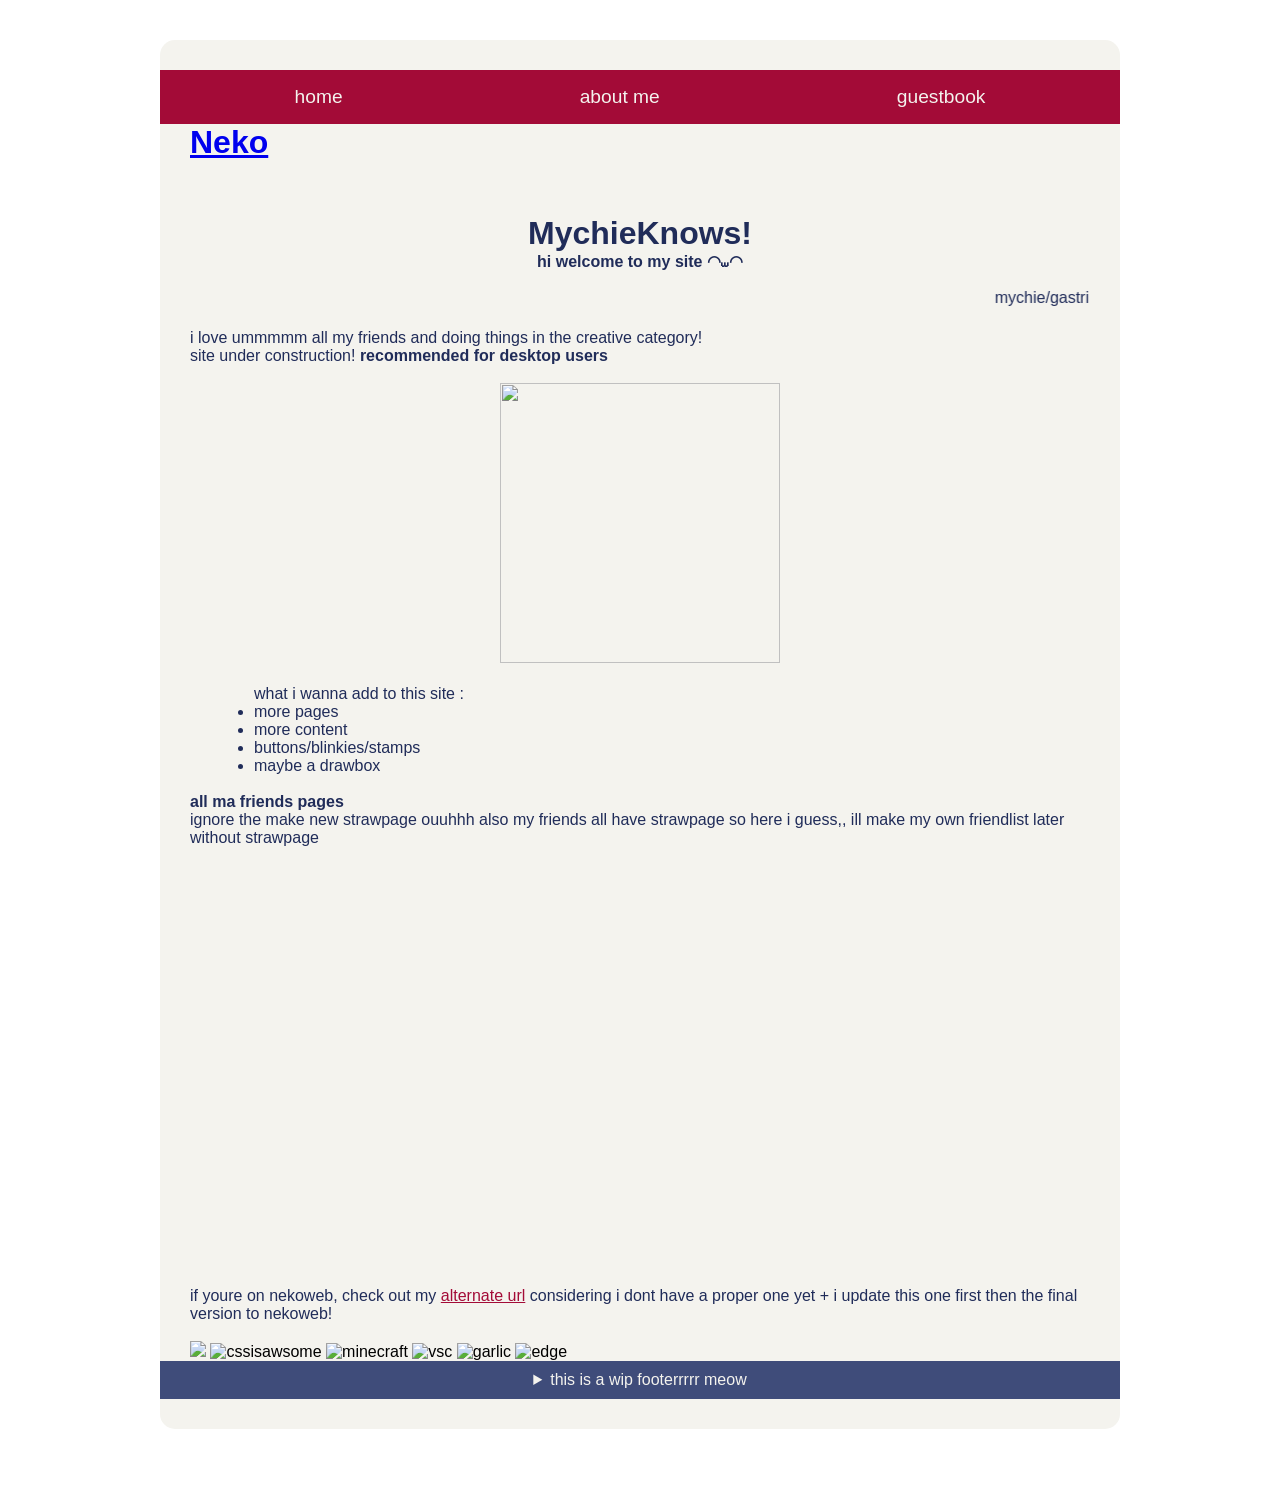
==== index.html @ 33370a4b "GUYS I'VE GOT BAD NEWS PLANET SEX IS AFTER ME AAAAAAAAAAAAAAAHHH GOOD GOODNEESS PLANET SIX WO WAWAWO" ====
<!--
                           ______
        |\_______________ (_____\\______________
HH======#H###############H#######################
        ' ~""""""""""""""`##(_))#H\"""""Y########
                          ))    \#H\       `"Y###
pow pow !                 "      }#H)                        
-->

<!DOCTYPE html>
<html lang = "en">
   <head>
    <meta name="p:domain_verify" content="8e4aeb0aa8cdda04a71fe19c8bd07ad6"/> 
    <meta charset = "UTF-8">
    <meta name = "viewport" content = "width=device-width, initial-scale=1.0">
    <link rel="icon" type="image/gif" href="https://files.catbox.moe/qfj2wo.png">
    <title>mychieknows kool site!</title>
    <link rel="stylesheet" href="styles.css">
   </head>
<body>
  <div class="container">
    <nav class="navbar">
      <ul>
        <li><a href="index.html">home</a></li>
        <li><a href="aboutme.html">about me</a></li>
        <li><a href="guestbook.html">guestbook</a></li>
        <!--<li><a href="not_found.html">ill add more pages maybe</a></li>-->
      </ul>
    </nav>

    <h1 id="nl">
      <script>NekoType="marmalade"</script>
    <h1 id=nl><script src="https://webneko.net/n20171213.js"></script><a href="https://webneko.net">Neko</a> </h1> 
    </h1>
    <div id="flex">
      <br>
      <br>
      <br>
      <center>
        <h1>MychieKnows!</h1>
        <h4>hi welcome to my site ◠⩊◠</h4>
      </center>
      <br>
      <marquee behavior="scroll" direction="left">mychie/gastri 13 they/them | my imood! -> <a href="https://www.imood.com/users/MychieKnows"><img src="https://moods.imood.com/display/uname-MychieKnows/fg-202c5/trans-1/imood.gif" alt="The current mood of MychieKnows at www.imood.com" border="0"></a></marquee>
      <br>
      <br>
      <p>i love ummmmm all my friends and doing things in the creative category!</p>
      <p>site under construction! <b>recommended for desktop users</b></p>
      <br>
      <center>
        <img src="https://files.catbox.moe/oma1xu.gif" width="280px" height="280px">
      </center>
      <br>
      <div style="position:relative; left:4em;">
      <p>what i wanna add to this site :</p>
       <ul style="color: #202c59;">
        <li>more pages</li>
        <li>more content</li>
        <li>buttons/blinkies/stamps</li>
        <li>maybe a drawbox</li>
       </ul> 
      </div> 
      <br>
      <h4>all ma friends pages</h4>
      <p>ignore the make new strawpage ouuhhh also my friends all have strawpage so here i guess,, ill make my own friendlist later without strawpage</p>
      <br>
      <embed src="https://mychieknows.straw.page/gimmik" width="69%" height="400">
      <br>
      <br>
      <p>if youre on nekoweb, check out my <a href="https://mychieknows.mychieknows.workers.dev/" target="hi" class="linkks">alternate url</a> considering i dont have a proper one yet + i update this one first then the final version to nekoweb!</p>
      <center>
        <!-- <img src="https://files.catbox.moe/t7pfp7.webp" alt="Sample" width="100" height="100"> -->
      </center>  
  </div>
  <br>
  <a href="https://nekoweb.org/"><img src="https://nekoweb.org/assets/buttons/button11.gif"></a><!-- button by milkyway.moe --> <img src="https://files.catbox.moe/rns51x.png" alt="cssisawsome"> <img src="https://files.catbox.moe/llmjvh.gif" alt="minecraft"> <img src="https://files.catbox.moe/38kwe7.png" alt="vsc"> <img src="https://files.catbox.moe/lpxgjc.png" alt="garlic"> <img src="https://files.catbox.moe/v97own.png" alt="edge">
  <br>
  <footer id="footer"><details><summary>this is a wip footerrrrr meow</summary>
   <p>GUYS I'VE GOT BAD NEWS PLANET SEX IS AFTER ME AAAAAAAAAAAAAAAHHH GOOD GOODNEESS PLANET SIX WO WAWAWOAH HAHAHA OH MY GOD HE CAN CLIMB HE CAN CLIMB HE CAN CLIMB JKDHJHKNW</p></details></footer>
</body>
</html>
---- styles.css ----
body {
  background: url('https://files.catbox.moe/z1fpgx.jpg') no-repeat center center fixed;
  background-size: cover;
  background-position: center;
}
.container {
  max-width: 900px;
  margin: auto;
  padding: 30px;
  background:#f4f3ee;
  border-radius: 15px; }

@font-face {
  font-family: 'KG Red Hands';
  src: url('fonts/KGRedhands.ttf') format('truetype');
}

body {
  font-family: 'KG Red Hands', sans-serif;
}

p, h1, h2, h4, marquee {
  color: #202c59;
}

*{
  margin: 0;
  padding: 0;
}
nav{
  background: #a30b37;
  padding : 1rem;
  width: calc(100% + 60px); /* 30px left + 30px right padding */
  margin-left: -30px;
  margin-right: -30px;
  box-sizing: border-box;
}
nav ul {
  list-style-type: none;
  margin: 0;
  padding: 0;
  display: flex;
  justify-content: space-around;
}
nav ul li {
  display: inline;
}
nav ul li a {
  color: #f4f3ee;
  text-decoration: none;
  font-size: 1.2rem;
}
.pagedoll {
  position: fixed !important;   /* float outside the cream box */
  right: 0;
  bottom: 0;
  width: 250px;                 /* set the exact size you want */
  height: auto !important;      /* keep proportions */
  max-width: none !important;   /* stop Nekoweb from stretching it */
  z-index: 9999;                /* keep it above everything */
  
}
footer {
  color: #f4f3ee; /* light cream color */
  background-color: #3f4c7a; /* same deep red tone */
  padding: 10px;
  text-align: center;       /* center the text inside */
  width: calc(100% + 60px); /* 30px left + 30px right padding */
  margin-left: -30px;
  margin-right: -30px;
  box-sizing: border-box;
}
body {
  margin-top: 40px;
  padding-bottom: 60px;
}
.me {
  display: flex;
  align-items:start;
}
.fan {
  max-width: 170px;
  height: auto;
  margin-right: 20px;
}
.myfrikin-about {
  flex: 1;
}
.linkks {
  color: #a30b37; /* default link color */
}
.linkks:link {
  color: #a30b37; /* unvisited link */
}
.linkks:visited {
  color: #a30b37; /* visited link */
}
.linkks:hover {
  color: #a30b37; /* hover link */
}
.linkks:active {
  color: #a30b37; /* active link */
}
/* Hide the StrawPage promo button */
a[href*="straw.page/make"] {
  display: none !important;
}
.video-container {
  max-width: 800px;   /* your preferred desktop size */
  width: 100%;        /* shrink fluidly on smaller screens */
  margin: 0 auto;     /* center it */
}

.video-container iframe {
  width: 60%;        /* fill wrapper */
  height: auto;      /* keep proportions */
  aspect-ratio: 16 / 9; /* modern browsers keep 16:9 ratio */
}
body {
  cursor: url('https://files.catbox.moe/s3reux.png'), auto;
}
a:hover,
button:hover,
input:hover,
textarea:hover,
select:hover {
  cursor: url('https://files.catbox.moe/s3reux.png'), auto;
}
.petalcloud {
  width: 70%;        /* fill the container */
  max-width: 800px;   /* but don’t exceed desktop size */
  margin: 0 auto;     /* center it */
  box-sizing: border-box; /* keep padding/borders inside width */
}
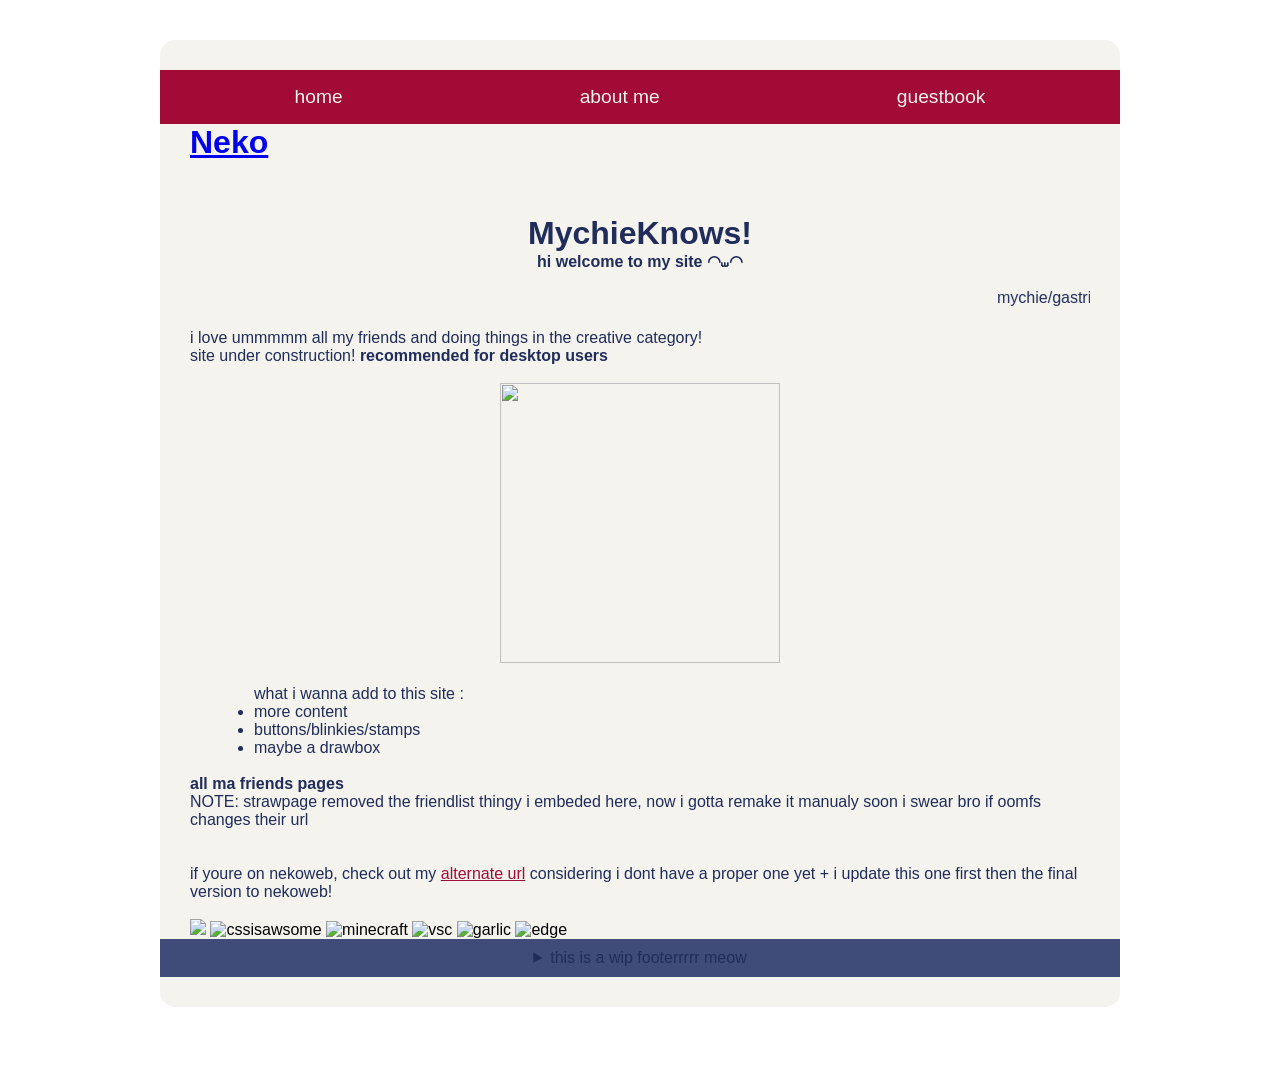
==== commit 37caf639: "SOME changes STUPIF STRAWPAGE REMOVED THE FRIENDLIST THING OH MY GO" ====
--- a/index.html
+++ b/index.html
@@ -54,7 +54,6 @@
       <div style="position:relative; left:4em;">
       <p>what i wanna add to this site :</p>
        <ul style="color: #202c59;">
-        <li>more pages</li>
         <li>more content</li>
         <li>buttons/blinkies/stamps</li>
         <li>maybe a drawbox</li>
@@ -62,9 +61,11 @@
       </div> 
       <br>
       <h4>all ma friends pages</h4>
+      <p>NOTE: strawpage removed the friendlist thingy i embeded here, now i gotta remake it manualy soon i swear bro if oomfs changes their url</p>
+      <!--
       <p>ignore the make new strawpage ouuhhh also my friends all have strawpage so here i guess,, ill make my own friendlist later without strawpage</p>
       <br>
-      <embed src="https://mychieknows.straw.page/gimmik" width="69%" height="400">
+      <embed src="https://mychieknows.straw.page/gimmik" width="69%" height="400">-->
       <br>
       <br>
       <p>if youre on nekoweb, check out my <a href="https://mychieknows.mychieknows.workers.dev/" target="hi" class="linkks">alternate url</a> considering i dont have a proper one yet + i update this one first then the final version to nekoweb!</p>
--- a/styles.css
+++ b/styles.css
@@ -19,7 +19,7 @@
   font-family: 'KG Red Hands', sans-serif;
 }
 
-p, h1, h2, h4, marquee {
+p, h1, h2, h4, marquee, summary {
   color: #202c59;
 }
 
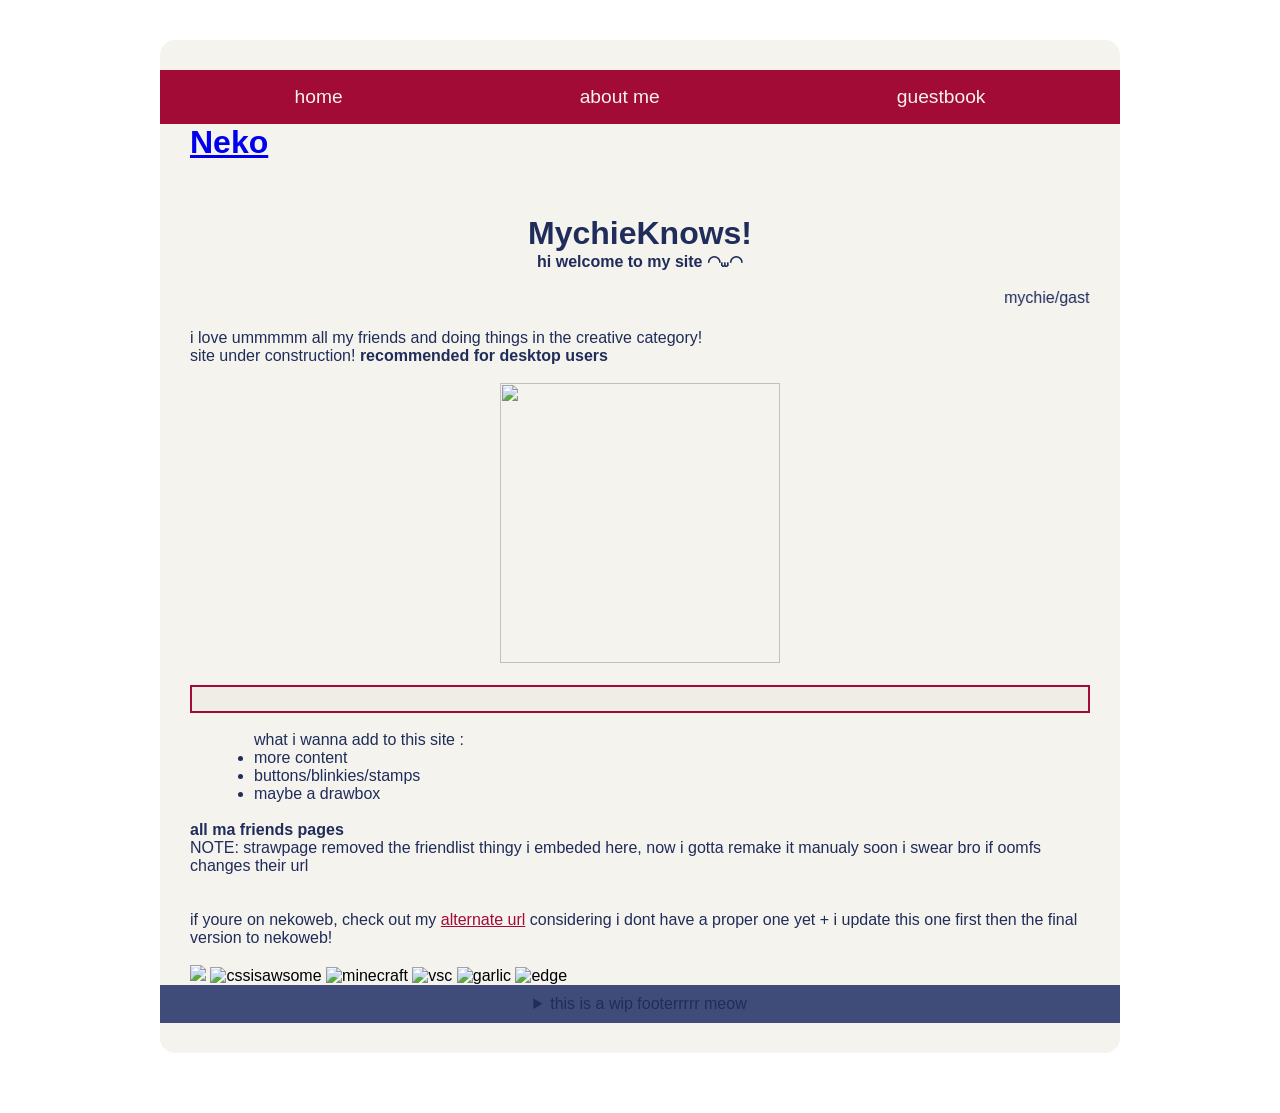
==== commit 6b10490c: "I FORGOT TO SVAE/UPLOAD THIS OH MY G." ====
--- a/index.html
+++ b/index.html
@@ -41,7 +41,7 @@
         <h4>hi welcome to my site ◠⩊◠</h4>
       </center>
       <br>
-      <marquee behavior="scroll" direction="left">mychie/gastri 13 they/them | my imood! -> <a href="https://www.imood.com/users/MychieKnows"><img src="https://moods.imood.com/display/uname-MychieKnows/fg-202c5/trans-1/imood.gif" alt="The current mood of MychieKnows at www.imood.com" border="0"></a></marquee>
+      <marquee behavior="scroll" direction="left">mychie/gastri 13 they/them | my imood! -> <a href="https://www.imood.com/users/MychieKnows"><img src="https://moods.imood.com/display/uname-MychieKnows/fg-#202c5/bg-#f4f3e/imood.gif" alt="The current mood of MychieKnows at www.imood.com" border="0"></a></marquee>
       <br>
       <br>
       <p>i love ummmmm all my friends and doing things in the creative category!</p>
@@ -50,6 +50,8 @@
       <center>
         <img src="https://files.catbox.moe/oma1xu.gif" width="280px" height="280px">
       </center>
+      <br>
+      <div id="statuscafe"><div id="statuscafe-username"></div><div id="statuscafe-content"></div></div><script src="https://status.cafe/current-status.js?name=mychieknows" defer class="linkks"></script>
       <br>
       <div style="position:relative; left:4em;">
       <p>what i wanna add to this site :</p>
--- a/styles.css
+++ b/styles.css
@@ -132,3 +132,17 @@
   margin: 0 auto;     /* center it */
   box-sizing: border-box; /* keep padding/borders inside width */
 }
+#statuscafe {
+    padding: .5em;
+    background-color: #f0ede6;
+    border: 2px solid #a30b37;
+    color: #202c59;
+}
+#statuscafe-username {
+    margin-bottom: .5em;
+    color: #202c59;
+}
+#statuscafe-content {
+    margin: 0 1em 0.5em 1em;
+    color: #202c59;
+}
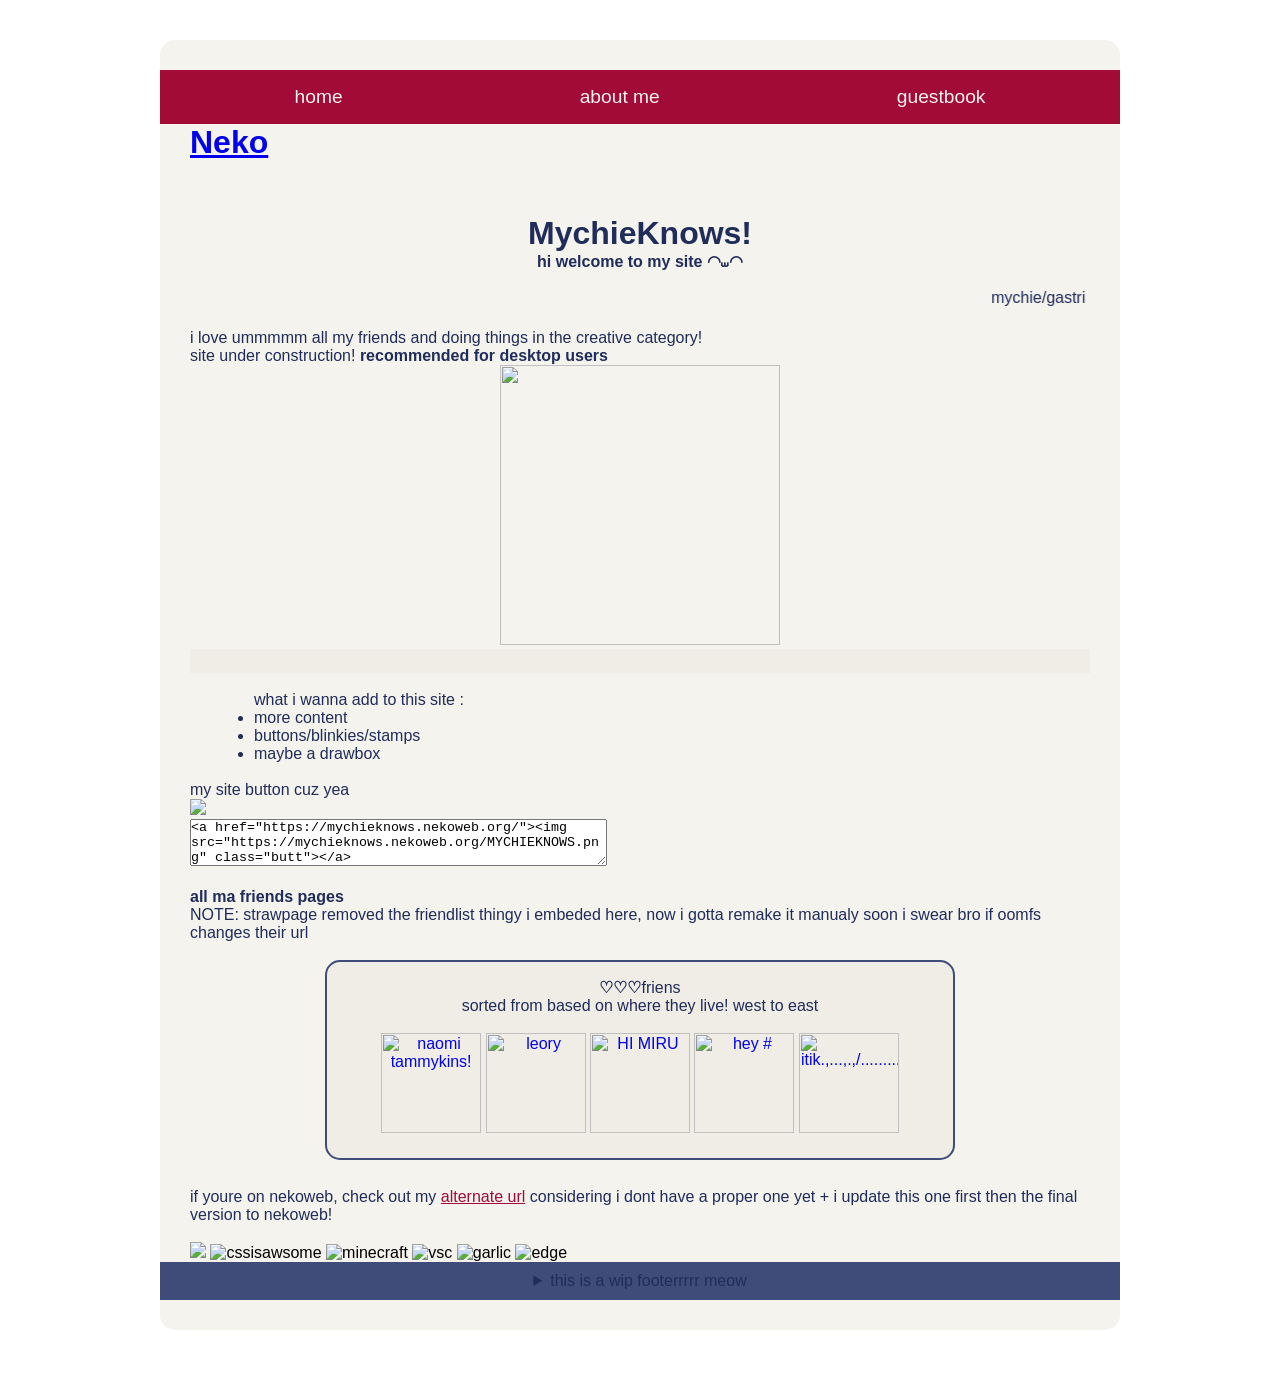
==== commit fa2a9e16: "finally made a friendslist hi guys" ====
--- a/index.html
+++ b/index.html
@@ -46,11 +46,9 @@
       <br>
       <p>i love ummmmm all my friends and doing things in the creative category!</p>
       <p>site under construction! <b>recommended for desktop users</b></p>
-      <br>
       <center>
         <img src="https://files.catbox.moe/oma1xu.gif" width="280px" height="280px">
       </center>
-      <br>
       <div id="statuscafe"><div id="statuscafe-username"></div><div id="statuscafe-content"></div></div><script src="https://status.cafe/current-status.js?name=mychieknows" defer class="linkks"></script>
       <br>
       <div style="position:relative; left:4em;">
@@ -62,13 +60,29 @@
        </ul> 
       </div> 
       <br>
+      <p>my site button cuz yea</p>
+      <pre><code><a href="https://mychieknows.nekoweb.org/"><img src="https://mychieknows.nekoweb.org/MYCHIEKNOWS.png" class="butt"></a></code></pre> <textarea rows="3" cols="50" readonly><a href="https://mychieknows.nekoweb.org/"><img src="https://mychieknows.nekoweb.org/MYCHIEKNOWS.png" class="butt"></a></textarea>  
+      <br>
+      <br>
       <h4>all ma friends pages</h4>
       <p>NOTE: strawpage removed the friendlist thingy i embeded here, now i gotta remake it manualy soon i swear bro if oomfs changes their url</p>
+      <br>
+      <center>
+       <div class="POOOPPbox">
+        <p><b>♡♡♡</b>friens</p>
+        <p>sorted from based on where they live! west to east</p>
+        <br>
+        <a href="https://tammykins.straw.page/"><img src="https://i.pinimg.com/736x/3f/33/db/3f33dbe37b4577e690f90848681ddc8e.jpg" width="100" height="100" title="naomi tammykins!" class="ooicon"></a>
+        <a href="https://leoryyx.straw.page/"><img src="https://files.catbox.moe/qy2mae.jpg" width="100" height="100" title="leory" class="ooicon"></a>
+        <a href="https://mirutofuu.straw.page/"><img src="https://files.catbox.moe/n4ws5v.jpg" width="100" height="100" title="HI MIRU" class="ooicon"></a>
+        <a href="https://eastisthatway.straw.page/"><img src="https://i.pinimg.com/1200x/7e/53/b6/7e53b623b797a41ba69c7542e85ba72d.jpg" width="100" height="100" title="hey #" class="ooicon"></a>
+        <a href="https://1t1kqu4ck.straw.page/"><img src="https://i.pinimg.com/736x/f4/51/ae/f451aeb920fe1ad82cf66b74ac91a97c.jpg" width="100" height="100" title="itik.,...,.,/................." class="ooicon"></a>
+       </div>
+      </center>
       <!--
       <p>ignore the make new strawpage ouuhhh also my friends all have strawpage so here i guess,, ill make my own friendlist later without strawpage</p>
       <br>
       <embed src="https://mychieknows.straw.page/gimmik" width="69%" height="400">-->
-      <br>
       <br>
       <p>if youre on nekoweb, check out my <a href="https://mychieknows.mychieknows.workers.dev/" target="hi" class="linkks">alternate url</a> considering i dont have a proper one yet + i update this one first then the final version to nekoweb!</p>
       <center>
--- a/styles.css
+++ b/styles.css
@@ -11,12 +11,15 @@
   border-radius: 15px; }
 
 @font-face {
-  font-family: 'KG Red Hands';
-  src: url('fonts/KGRedhands.ttf') format('truetype');
+  font-family: "KG Red Hands";
+  src: url("/fonts/KGRedhands.woff2") format("woff2"),
+       url("/fonts/KGRedhands.woff") format("woff"),
+       url("/fonts/KGRedhands.ttf") format("truetype");
 }
 
 body {
-  font-family: 'KG Red Hands', sans-serif;
+  font-family: "KG Red Hands", sans-serif;
+
 }
 
 p, h1, h2, h4, marquee, summary {
@@ -49,6 +52,10 @@
   color: #f4f3ee;
   text-decoration: none;
   font-size: 1.2rem;
+  transition: color 0.3s ease-out; /* smooth transition for hover effect */
+}
+nav ul li a:hover {
+  color: #5f0231;
 }
 .pagedoll {
   position: fixed !important;   /* float outside the cream box */
@@ -88,6 +95,7 @@
 }
 .linkks {
   color: #a30b37; /* default link color */
+  transition: color 0.3s ease-out; /* smooth transition for hover effect */
 }
 .linkks:link {
   color: #a30b37; /* unvisited link */
@@ -96,7 +104,7 @@
   color: #a30b37; /* visited link */
 }
 .linkks:hover {
-  color: #a30b37; /* hover link */
+  color: #5f0231; /* hover link */
 }
 .linkks:active {
   color: #a30b37; /* active link */
@@ -126,6 +134,27 @@
 select:hover {
   cursor: url('https://files.catbox.moe/s3reux.png'), auto;
 }
+.POOOPPbox {
+  background-color: #f0ede6;
+  padding: 1em;
+  border: 2px solid #3f4c7a;
+  border-radius: 15px;
+  margin-bottom: 10px;
+  width: 70%;
+  height: 200px;
+
+  /* Key additions */
+  overflow-y: auto;   /* vertical scroll if content is taller */
+  overflow-x: hidden; /* prevent horizontal overflow */
+  box-sizing: border-box; /* keeps padding inside width/height */
+}
+.ooicon {
+  /*border-radius: 50%;*/
+  transition: transform 0.3s ease-out; /* smooth transition for hover effect */
+}
+.ooicon:hover {
+  transform: scale(1.1); /* slightly enlarge the image on hover */
+}
 .petalcloud {
   width: 70%;        /* fill the container */
   max-width: 800px;   /* but don’t exceed desktop size */
@@ -135,8 +164,8 @@
 #statuscafe {
     padding: .5em;
     background-color: #f0ede6;
-    border: 2px solid #a30b37;
-    color: #202c59;
+    /*border: 2px solid #a30b37;*/
+    color: #a30b37;
 }
 #statuscafe-username {
     margin-bottom: .5em;
@@ -144,5 +173,21 @@
 }
 #statuscafe-content {
     margin: 0 1em 0.5em 1em;
-    color: #202c59;
+    color: #a30b37;
+}
+#statuscafe a {
+  color: #5f0231;   /* pick any hex color */
+  text-decoration: none; /* optional: removes underline */
+  transition: color 0.3s ease-out; /* optional: smooth transition for hover effect */
+}
+
+#statuscafe a:hover {
+  color: #202c59;   /* hover color */
+}
+.butt {
+  height: 31px;
+    transition: height 0.2s ease-out; /* smooth transition for hover effect */
+}
+.butt:hover {
+  height: 33px;
 }
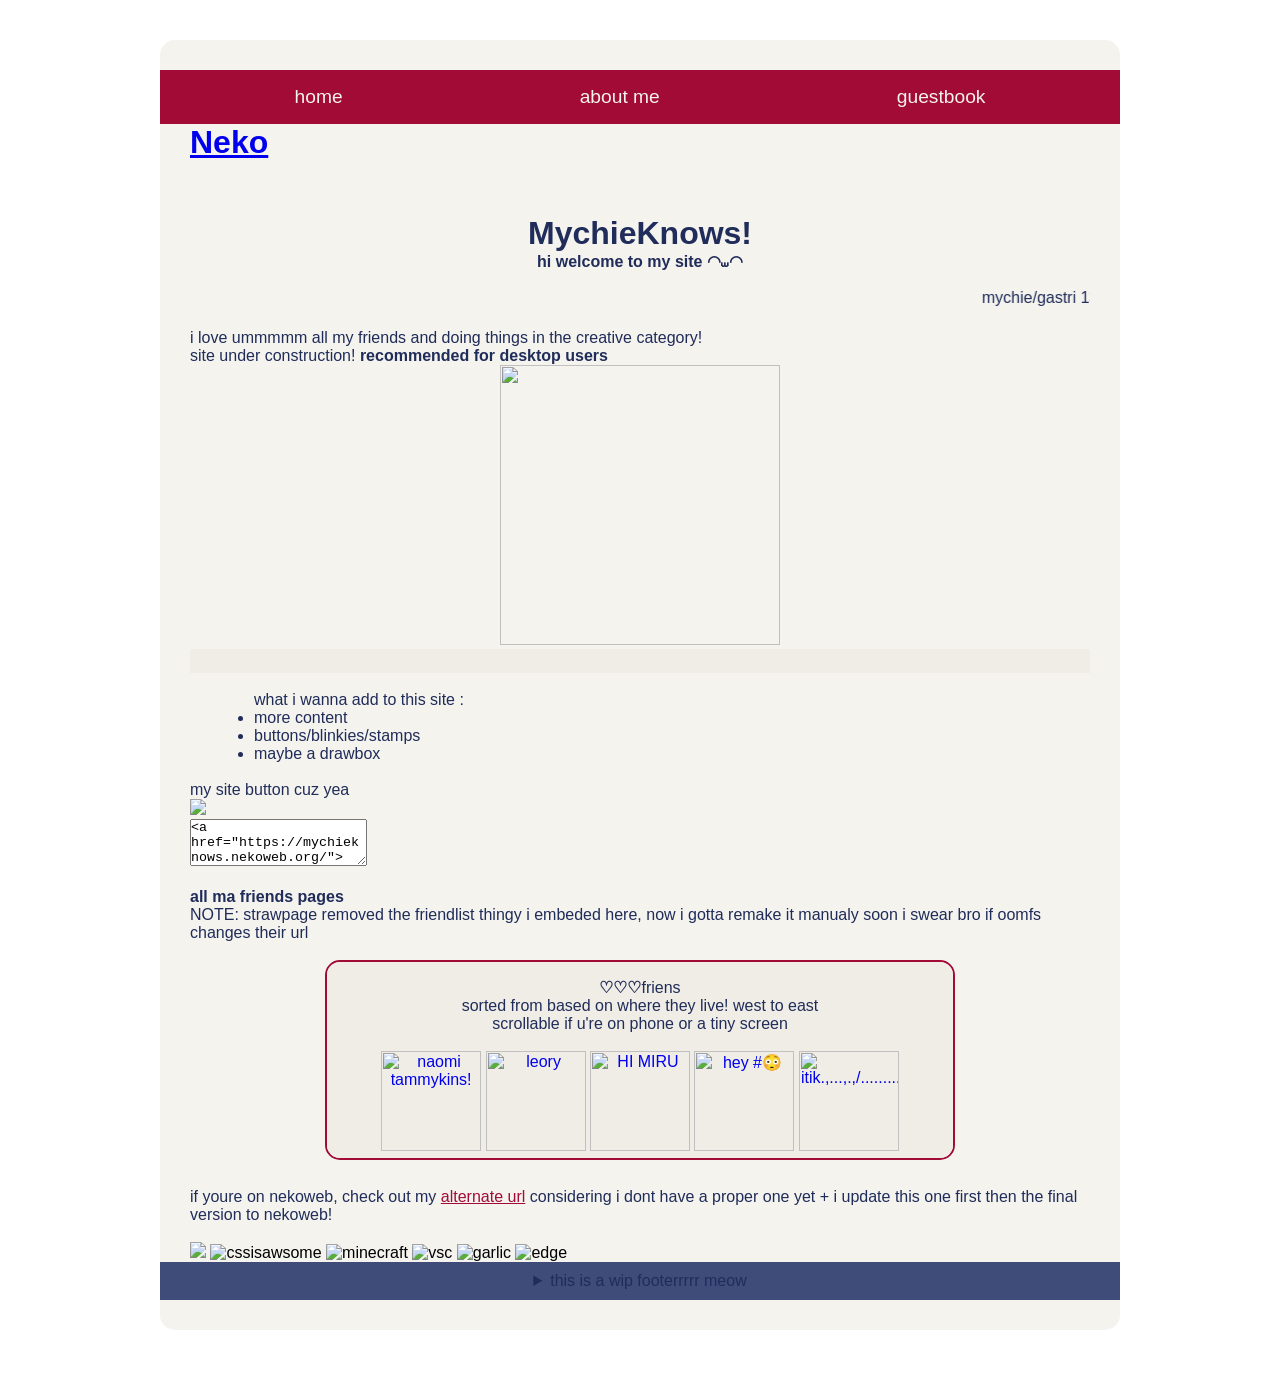
==== commit a2873951: "sum tiny edits" ====
--- a/index.html
+++ b/index.html
@@ -61,7 +61,7 @@
       </div> 
       <br>
       <p>my site button cuz yea</p>
-      <pre><code><a href="https://mychieknows.nekoweb.org/"><img src="https://mychieknows.nekoweb.org/MYCHIEKNOWS.png" class="butt"></a></code></pre> <textarea rows="3" cols="50" readonly><a href="https://mychieknows.nekoweb.org/"><img src="https://mychieknows.nekoweb.org/MYCHIEKNOWS.png" class="butt"></a></textarea>  
+      <pre><code><a href="https://mychieknows.nekoweb.org/"><img src="https://mychieknows.nekoweb.org/MYCHIEKNOWS.png" class="butt"></a></code></pre> <textarea rows="3" cols="20" readonly><a href="https://mychieknows.nekoweb.org/"><img src="https://mychieknows.nekoweb.org/MYCHIEKNOWS.png" class="butt"></a></textarea>  
       <br>
       <br>
       <h4>all ma friends pages</h4>
@@ -71,11 +71,12 @@
        <div class="POOOPPbox">
         <p><b>♡♡♡</b>friens</p>
         <p>sorted from based on where they live! west to east</p>
+        <p>scrollable if u're on phone or a tiny screen</p>
         <br>
         <a href="https://tammykins.straw.page/"><img src="https://i.pinimg.com/736x/3f/33/db/3f33dbe37b4577e690f90848681ddc8e.jpg" width="100" height="100" title="naomi tammykins!" class="ooicon"></a>
         <a href="https://leoryyx.straw.page/"><img src="https://files.catbox.moe/qy2mae.jpg" width="100" height="100" title="leory" class="ooicon"></a>
         <a href="https://mirutofuu.straw.page/"><img src="https://files.catbox.moe/n4ws5v.jpg" width="100" height="100" title="HI MIRU" class="ooicon"></a>
-        <a href="https://eastisthatway.straw.page/"><img src="https://i.pinimg.com/1200x/7e/53/b6/7e53b623b797a41ba69c7542e85ba72d.jpg" width="100" height="100" title="hey #" class="ooicon"></a>
+        <a href="https://eastisthatway.straw.page/"><img src="https://i.pinimg.com/1200x/7e/53/b6/7e53b623b797a41ba69c7542e85ba72d.jpg" width="100" height="100" title="hey #😳" class="ooicon"></a>
         <a href="https://1t1kqu4ck.straw.page/"><img src="https://i.pinimg.com/736x/f4/51/ae/f451aeb920fe1ad82cf66b74ac91a97c.jpg" width="100" height="100" title="itik.,...,.,/................." class="ooicon"></a>
        </div>
       </center>
--- a/styles.css
+++ b/styles.css
@@ -137,7 +137,7 @@
 .POOOPPbox {
   background-color: #f0ede6;
   padding: 1em;
-  border: 2px solid #3f4c7a;
+  border: 2px solid #a30b37;
   border-radius: 15px;
   margin-bottom: 10px;
   width: 70%;
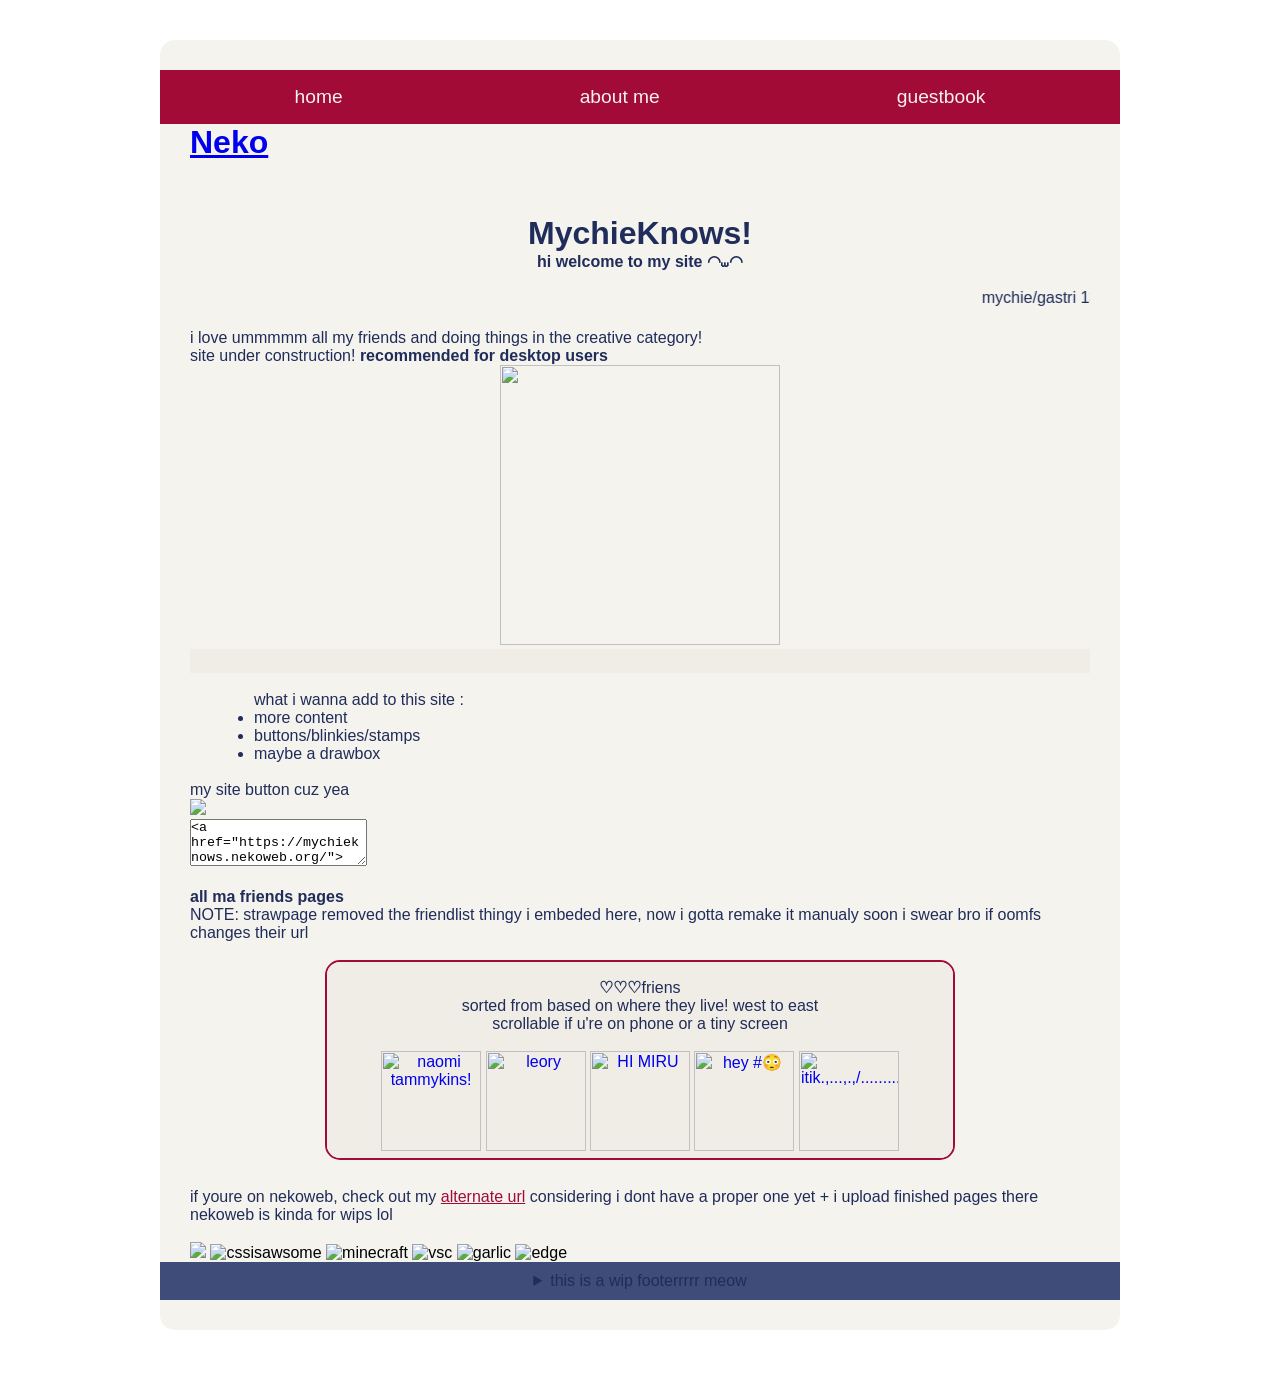
==== commit 8bebfd04: "text at below edited" ====
--- a/index.html
+++ b/index.html
@@ -85,7 +85,7 @@
       <br>
       <embed src="https://mychieknows.straw.page/gimmik" width="69%" height="400">-->
       <br>
-      <p>if youre on nekoweb, check out my <a href="https://mychieknows.mychieknows.workers.dev/" target="hi" class="linkks">alternate url</a> considering i dont have a proper one yet + i update this one first then the final version to nekoweb!</p>
+      <p>if youre on nekoweb, check out my <a href="https://mychieknows.mychieknows.workers.dev/" target="hi" class="linkks">alternate url</a> considering i dont have a proper one yet + i upload finished pages there nekoweb is kinda for wips lol</p>
       <center>
         <!-- <img src="https://files.catbox.moe/t7pfp7.webp" alt="Sample" width="100" height="100"> -->
       </center>  
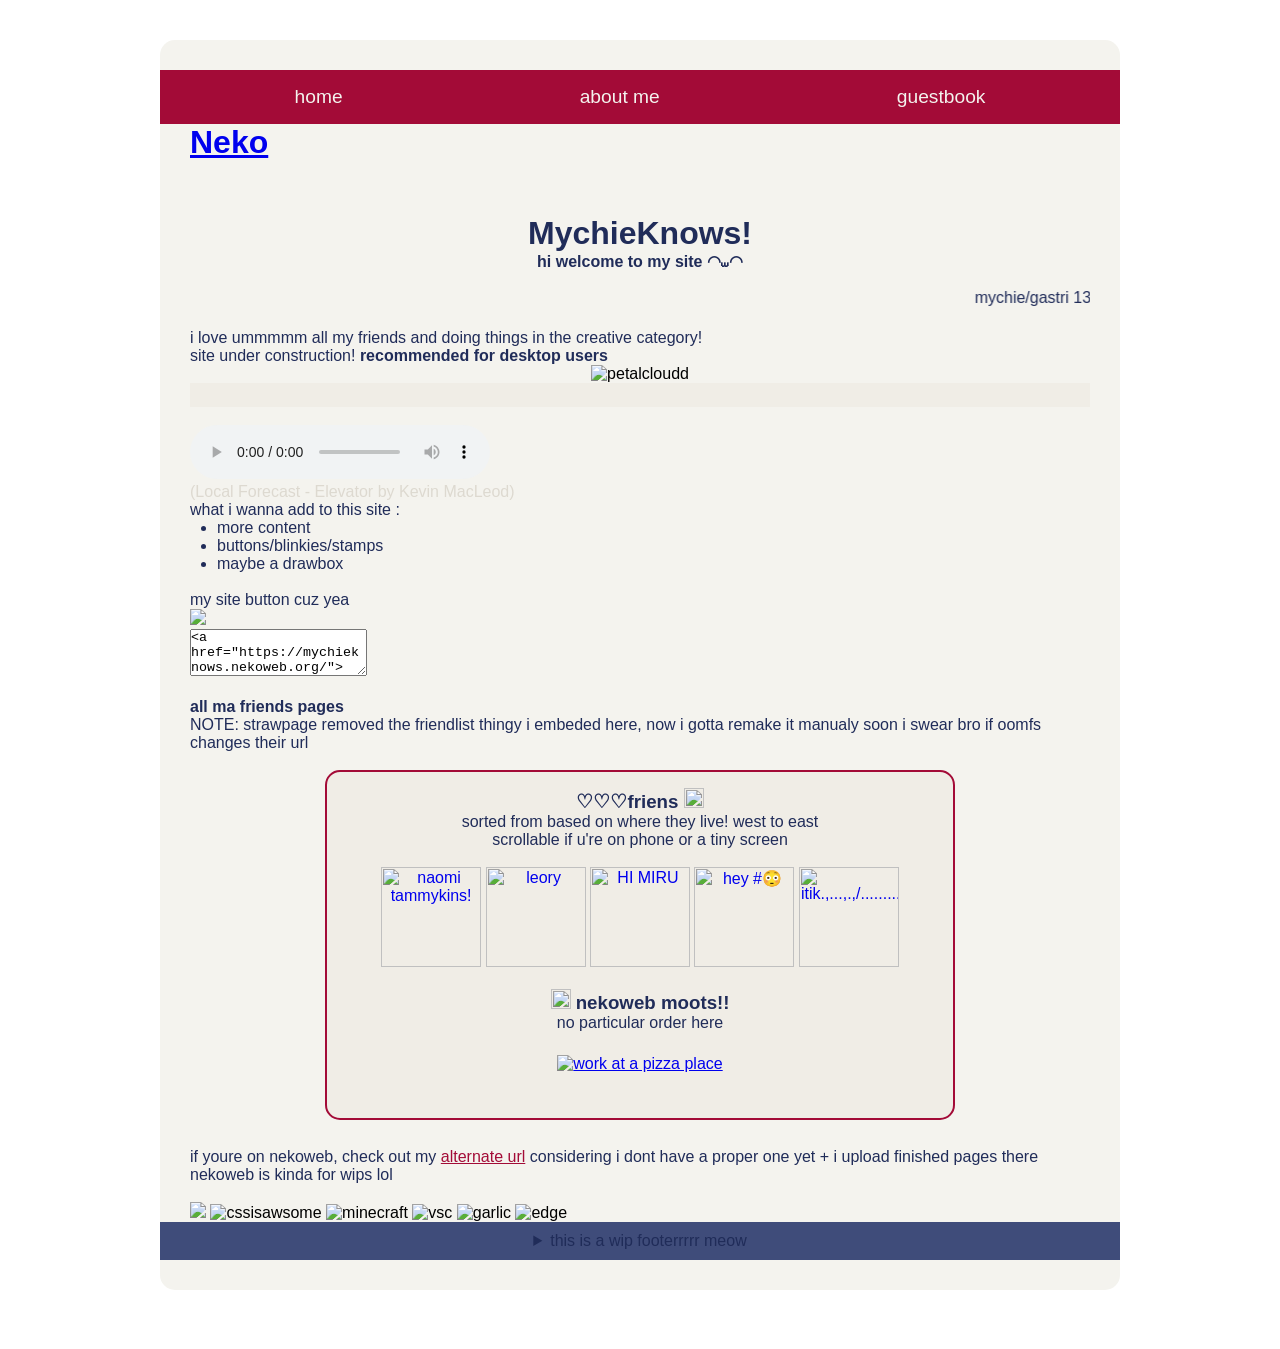
==== commit b95423f0: "mewsic!" ====
--- a/index.html
+++ b/index.html
@@ -47,12 +47,14 @@
       <p>i love ummmmm all my friends and doing things in the creative category!</p>
       <p>site under construction! <b>recommended for desktop users</b></p>
       <center>
-        <img src="https://files.catbox.moe/oma1xu.gif" width="280px" height="280px">
+        <img src="https://files.catbox.moe/oma1xu.gif" width="280px" height="280px" alt="petalcloudd" title="meow">
       </center>
       <div id="statuscafe"><div id="statuscafe-username"></div><div id="statuscafe-content"></div></div><script src="https://status.cafe/current-status.js?name=mychieknows" defer class="linkks"></script>
       <br>
-      <div style="position:relative; left:4em;">
+      <audio src="https://mychieknows.nekoweb.org/mp3/elevatormusic.mp3" controls autoplay loop></audio>
+      <p style="color: #ddd9d0;">(Local Forecast - Elevator by Kevin MacLeod)</p>
       <p>what i wanna add to this site :</p>
+      <div style="position:relative; left:27px;">
        <ul style="color: #202c59;">
         <li>more content</li>
         <li>buttons/blinkies/stamps</li>
@@ -69,7 +71,7 @@
       <br>
       <center>
        <div class="POOOPPbox">
-        <p><b>♡♡♡</b>friens</p>
+        <h3><b>♡♡♡</b>friens <img src="https://mychieknows.nekoweb.org/emojis/emojyayy.png" width="20" height="20"></h3>
         <p>sorted from based on where they live! west to east</p>
         <p>scrollable if u're on phone or a tiny screen</p>
         <br>
@@ -78,6 +80,12 @@
         <a href="https://mirutofuu.straw.page/"><img src="https://files.catbox.moe/n4ws5v.jpg" width="100" height="100" title="HI MIRU" class="ooicon"></a>
         <a href="https://eastisthatway.straw.page/"><img src="https://i.pinimg.com/1200x/7e/53/b6/7e53b623b797a41ba69c7542e85ba72d.jpg" width="100" height="100" title="hey #😳" class="ooicon"></a>
         <a href="https://1t1kqu4ck.straw.page/"><img src="https://i.pinimg.com/736x/f4/51/ae/f451aeb920fe1ad82cf66b74ac91a97c.jpg" width="100" height="100" title="itik.,...,.,/................." class="ooicon"></a>
+        <br>
+        <br>
+        <h3><img src="https://mychieknows.nekoweb.org/emojis/emojyayy1.png" width="20" height="20"> nekoweb moots!!</h3>
+        <p>no particular order here</p>
+        <br>
+        <a href="https://workatapizzaplace.nekoweb.org/"> <img src="https://file.garden/Z9zbU93zmAeiEZR-/download.png" alt="work at a pizza place" style="margin: 5px;" class="butt"></a>
        </div>
       </center>
       <!--
--- a/styles.css
+++ b/styles.css
@@ -22,7 +22,7 @@
 
 }
 
-p, h1, h2, h4, marquee, summary {
+p, h1, h2, h3, h4, marquee, summary {
   color: #202c59;
 }
 
@@ -141,7 +141,7 @@
   border-radius: 15px;
   margin-bottom: 10px;
   width: 70%;
-  height: 200px;
+  height: 350px;
 
   /* Key additions */
   overflow-y: auto;   /* vertical scroll if content is taller */
@@ -190,4 +190,5 @@
 }
 .butt:hover {
   height: 33px;
-}+}
+
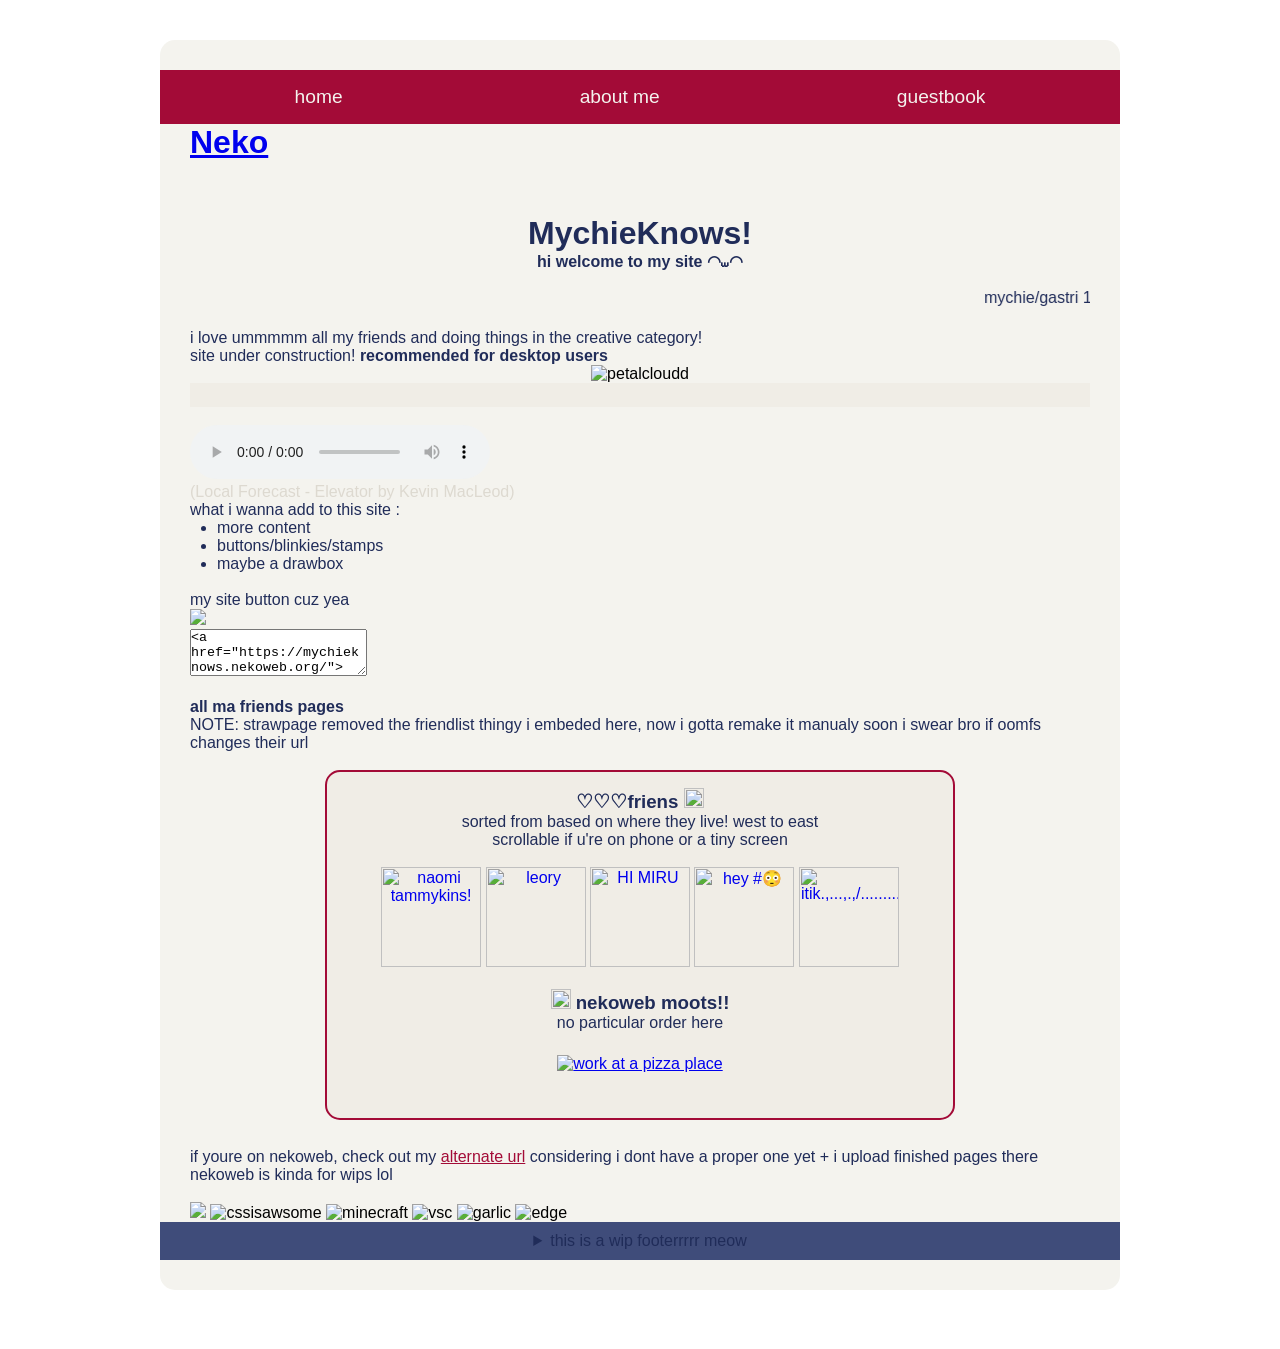
==== commit ea560e6f: "bello" ====
--- a/index.html
+++ b/index.html
@@ -77,7 +77,7 @@
         <br>
         <a href="https://tammykins.straw.page/"><img src="https://i.pinimg.com/736x/3f/33/db/3f33dbe37b4577e690f90848681ddc8e.jpg" width="100" height="100" title="naomi tammykins!" class="ooicon"></a>
         <a href="https://leoryyx.straw.page/"><img src="https://files.catbox.moe/qy2mae.jpg" width="100" height="100" title="leory" class="ooicon"></a>
-        <a href="https://mirutofuu.straw.page/"><img src="https://files.catbox.moe/n4ws5v.jpg" width="100" height="100" title="HI MIRU" class="ooicon"></a>
+        <a href="https://m1ruutofuu.straw.page/"><img src="https://files.catbox.moe/n4ws5v.jpg" width="100" height="100" title="HI MIRU" class="ooicon"></a>
         <a href="https://eastisthatway.straw.page/"><img src="https://i.pinimg.com/1200x/7e/53/b6/7e53b623b797a41ba69c7542e85ba72d.jpg" width="100" height="100" title="hey #😳" class="ooicon"></a>
         <a href="https://1t1kqu4ck.straw.page/"><img src="https://i.pinimg.com/736x/f4/51/ae/f451aeb920fe1ad82cf66b74ac91a97c.jpg" width="100" height="100" title="itik.,...,.,/................." class="ooicon"></a>
         <br>
--- a/styles.css
+++ b/styles.css
@@ -1,5 +1,5 @@
 body {
-  background: url('https://files.catbox.moe/z1fpgx.jpg') no-repeat center center fixed;
+  background: url('https://i.pinimg.com/1200x/f9/8e/f4/f98ef4058d7e94390b74732ebe30676a.jpg') no-repeat center center fixed;
   background-size: cover;
   background-position: center;
 }
